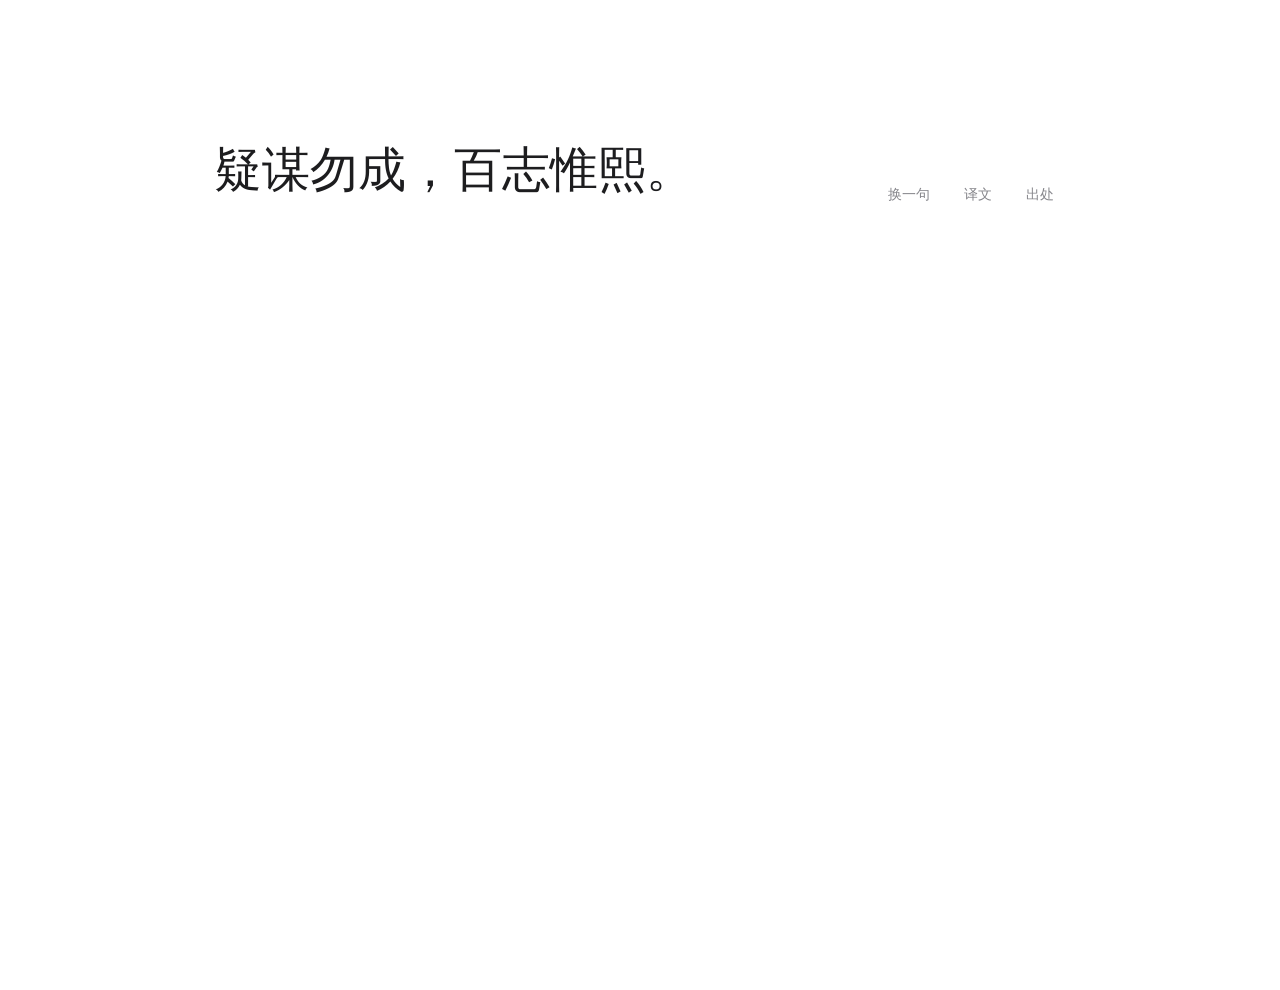
==== yiyan/index.html @ 39812ca1 "Create index.html" ====
<!DOCTYPE html>
<html lang="zh-CN">
<head>
<meta charset="UTF-8">
<title>四书五经·随机名句</title>
<style>
  * {
    margin: 0;
    padding: 0;
    box-sizing: border-box;
  }
  body {
    max-width: 900px;
    min-height: 100vh;
    margin: 0 auto;
    padding: 0 24px;
    font-family: -apple-system, BlinkMacSystemFont, "PingFang SC", "Microsoft YaHei", sans-serif;
    background: #ffffff;
    position: relative;
  }
  /* 核心句子：两端对齐 + 顶部10% */
  .sentence {
    font-size: 48px;
    font-weight: 500;
    color: #1d1d1f;
    text-align: justify; /* 两端对齐 */
    line-height: 1.35;
    margin-top: 10vh; /* 距离顶部10% */
    min-height: 160px;
    display: flex;
    align-items: center;
    justify-content: flex-start;
    width: 100%;
  }
  /* 译文 */
  #translation {
    margin: 0 auto 20px;
    color: #48484a;
    font-size: 22px;
    line-height: 1.6;
    display: none;
    text-align: center;
    max-width: 85%;
  }
  /* 出处 */
  #source {
    color: #86868b;
    font-size: 18px;
    font-style: italic;
    display: none;
    text-align: center;
    margin-bottom: 60px;
  }
  /* 按钮组：句子右上方 */
  .btn-group {
    position: absolute;
    top: 10vh;
    right: 24px;
    display: flex;
    gap: 10px;
  }
  /* 按钮：无背景 + 灰色 + 小尺寸 */
  button {
    padding: 6px 12px;
    font-size: 14px;
    font-weight: 400;
    border: none;
    border-radius: 12px;
    background: transparent; /* 无背景 */
    color: #86868b; /* 灰色文字 */
    cursor: pointer;
    transition: all 0.2s ease;
  }
  button:hover {
    color: #007aff;
  }
</style>
</head>

<body>
  <div class="sentence" id="sentence"></div>
  <div id="translation"></div>
  <div id="source"></div>

  <div class="btn-group">
    <button class="btn-next" onclick="randomQuote()">换一句</button>
    <button onclick="showTrans()">译文</button>
    <button onclick="showSource()">出处</button>
  </div>

<script>
// 名句数据
const quotes = [

// ==============================================
// 论语（35句）
// ==============================================
["学而时习之，不亦说乎？有朋自远方来，不亦乐乎？","学习并且按时温习，不也很愉快吗？有志同道合的人从远方来，不也很快乐吗？","《论语·学而》"],
["吾日三省吾身：为人谋而不忠乎？与朋友交而不信乎？传不习乎？","我每天多次反省自己：替别人办事是否尽心？和朋友交往是否诚信？老师传授的知识是否复习？","《论语·学而》"],
["弟子入则孝，出则弟，谨而信，泛爱众，而亲仁。","年轻人在家要孝顺父母，外出要尊敬兄长，谨慎守信，博爱众人，亲近仁德之人。","《论语·学而》"],
["礼之用，和为贵。","礼的作用，以和谐为可贵。","《论语·学而》"],
["信近于义，言可复也。","守信符合道义，诺言才能兑现。","《论语·学而》"],
["温故而知新，可以为师矣。","温习旧知识从而获得新理解，就可以做老师了。","《论语·为政》"],
["学而不思则罔，思而不学则殆。","只学习不思考会迷惑，只空想不学习会危险。","《论语·为政》"],
["知之为知之，不知为不知，是知也。","知道就是知道，不知道就是不知道，这才是真正的智慧。","《论语·为政》"],
["人而无信，不知其可也。","一个人不讲信用，真不知道怎么立足。","《论语·为政》"],
["见义不为，无勇也。","看到应该做的正义之事却不去做，是没有勇气。","《论语·为政》"],
["三人行，必有我师焉。择其善者而从之，其不善者而改之。","几人同行，必有可做我老师的。学习优点，改正自身类似缺点。","《论语·述而》"],
["敏而好学，不耻下问。","聪敏好学，不以向地位低的人请教为耻辱。","《论语·公冶长》"],
["知之者不如好之者，好之者不如乐之者。","懂得学习不如喜爱学习，喜爱学习不如以学习为乐。","《论语·雍也》"],
["己所不欲，勿施于人。","自己不想要的，不要强加给别人。","《论语·颜渊》"],
["君子成人之美，不成人之恶。小人反是。","君子成全别人好事，不促成坏事，小人相反。","《论语·颜渊》"],
["君子坦荡荡，小人长戚戚。","君子心胸宽广，小人常常忧愁不安。","《论语·述而》"],
["其身正，不令而行；其身不正，虽令不从。","自身端正，不用下令百姓也会跟着做；自身不正，下令也没人听。","《论语·子路》"],
["言必信，行必果。","说话一定守信，做事一定果断。","《论语·子路》"],
["君子和而不同，小人同而不和。","君子和谐而不盲从，小人盲从而不和谐。","《论语·子路》"],
["君子泰而不骄，小人骄而不泰。","君子安详坦然不傲慢，小人傲慢而不安详。","《论语·子路》"],
["见贤思齐焉，见不贤而内自省也。","看见贤人就向他看齐，看见不贤的人就反省自己。","《论语·里仁》"],
["德不孤，必有邻。","有道德的人不会孤单，一定有志同道合的人相伴。","《论语·里仁》"],
["君子喻于义，小人喻于利。","君子明白道义，小人只知利益。","《论语·里仁》"],
["过而不改，是谓过矣。","有过错却不改正，这才是真正的过错。","《论语·卫灵公》"],
["人无远虑，必有近忧。","人没有长远考虑，一定有眼前忧患。","《论语·卫灵公》"],
["躬自厚而薄责于人，则远怨矣。","多责备自己，少责备别人，就能远离怨恨。","《论语·卫灵公》"],
["君子欲讷于言而敏于行。","君子说话谨慎，做事勤勉敏捷。","《论语·里仁》"],
["不患人之不己知，患其不能也。","不担心别人不了解自己，只担心自己没有能力。","《论语·宪问》"],
["古之学者为己，今之学者为人。","古代人学习是为修养自己，现在人学习是为表现给别人看。","《论语·宪问》"],
["君子耻其言而过其行。","君子以说得多、做得少为耻辱。","《论语·宪问》"],
["仁者不忧，知者不惑，勇者不惧。","仁德的人不忧愁，智慧的人不迷惑，勇敢的人不畏惧。","《论语·子罕》"],
["逝者如斯夫，不舍昼夜。","时光像流水一样消逝，日夜不停。","《论语·子罕》"],
["三军可夺帅也，匹夫不可夺志也。","一国军队可以失去主帅，但一个普通人不能被迫改变志向。","《论语·子罕》"],
["岁寒，然后知松柏之后凋也。","到了寒冷季节，才知道松柏是最后凋零的。","《论语·子罕》"],
["博学而笃志，切问而近思，仁在其中矣。","广泛学习坚定志向，恳切提问多思考当下，仁德就在其中。","《论语·子张》"],

// ==============================================
// 孟子（32句）
// ==============================================
["天时不如地利，地利不如人和。","有利时机不如有利地势，有利地势不如人心团结。","《孟子·公孙丑下》"],
["得道者多助，失道者寡助。","合乎道义的人帮助多，违背道义的人帮助少。","《孟子·公孙丑下》"],
["仁者爱人，有礼者敬人。","仁爱的人爱护别人，懂礼的人尊敬别人。","《孟子·离娄下》"],
["爱人者，人恒爱之；敬人者，人恒敬之。","爱别人的人，别人也常爱他；尊敬别人的人，别人也常尊敬他。","《孟子·离娄下》"],
["老吾老，以及人之老；幼吾幼，以及人之幼。","尊敬自己长辈，推广到尊敬别人长辈；爱护自己孩子，推广到爱护别人孩子。","《孟子·梁惠王上》"],
["穷则独善其身，达则兼济天下。","穷困时修养自身，显达时造福天下。","《孟子·尽心上》"],
["得志，泽加于民；不得志，修身见于世。","得志时恩惠百姓，不得志时修养品德立身于世。","《孟子·尽心上》"],
["富贵不能淫，贫贱不能移，威武不能屈，此之谓大丈夫。","富贵不能惑乱心性，贫贱不能改变节操，武力不能屈服意志，这叫大丈夫。","《孟子·滕文公下》"],
["生于忧患，死于安乐。","忧患使人生存发展，安逸享乐使人萎靡灭亡。","《孟子·告子下》"],
["鱼，我所欲也；熊掌，亦我所欲也。二者不可得兼，舍鱼而取熊掌者也。","鱼和熊掌都是我想要的，不能兼得则舍鱼取熊掌。","《孟子·告子上》"],
["天将降大任于是人也，必先苦其心志，劳其筋骨。","上天要把重任降临某人，一定先使他内心痛苦，筋骨劳累。","《孟子·告子下》"],
["人皆可以为尧舜。","每个人都可以成为尧舜那样的圣人。","《孟子·告子下》"],
["心之官则思，思则得之，不思则不得也。","心的功能是思考，思考就能获得道理，不思考就得不到。","《孟子·告子上》"],
["得道多助，失道寡助。","坚持正义会得到多方支持，违背正义会陷入孤立。","《孟子·公孙丑下》"],
["不以规矩，不能成方圆。","不用圆规和曲尺，不能画出方形圆形。比喻做事要有准则。","《孟子·离娄上》"],
["恭者不侮人，俭者不夺人。","恭敬的人不侮辱别人，节俭的人不掠夺别人。","《孟子·离娄上》"],
["爱人不亲，反其仁；治人不治，反其智。","我爱别人别人却不亲近我，反省自己是否够仁爱；管理不好，反省自己是否够智慧。","《孟子·离娄上》"],
["行有不得者，皆反求诸己。","行为没有达到预期，都要反过来反省自己。","《孟子·离娄上》"],
["人之患，在好为人师。","人的毛病，在于喜欢做别人的老师。","《孟子·离娄上》"],
["民事不可缓也。","百姓的生活事务不可拖延。","《孟子·滕文公上》"],
["富贵不能淫，贫贱不能移。","富贵不能惑乱，贫贱不能动摇。","《孟子·滕文公下》"],
["穷不失义，达不离道。","穷困时不失去道义，显达时不背离正道。","《孟子·尽心上》"],
["独乐乐，与人乐乐，孰乐？","独自欣赏音乐快乐，和别人一起欣赏快乐，哪个更快乐？","《孟子·梁惠王下》"],
["与民同乐。","和百姓一同享受快乐。","《孟子·梁惠王下》"],
["乐以天下，忧以天下。","以天下人的快乐为快乐，以天下人的忧愁为忧愁。","《孟子·梁惠王下》"],
["善政不如善教之得民也。","好的政令不如好的教化能赢得民心。","《孟子·尽心上》"],
["有为者辟若掘井，掘井九轫而不及泉，犹为弃井也。","做事好比挖井，挖很深却没挖到泉水，仍是一口废井。","《孟子·尽心上》"],
["尽信书，则不如无书。","完全相信书本，还不如没有书。","《孟子·尽心下》"],
["民为贵，社稷次之，君为轻。","百姓最重要，土神谷神次之，君主最轻。","《孟子·尽心下》"],
["仁者无敌。","行仁政的人天下无敌。","《孟子·梁惠王上》"],
["保民而王，莫之能御也。","安抚百姓而称王天下，没人能阻挡。","《孟子·梁惠王上》"],
["君子莫大乎与人为善。","君子最重要的是同别人一道行善。","《孟子·公孙丑上》"],

// ==============================================
// 大学（30句）
// ==============================================
["大学之道，在明明德，在亲民，在止于至善。","大学的宗旨，在于发扬光明德性，亲爱百姓，达到至善境界。","《大学》"],
["知止而后有定，定而后能静，静而后能安，安而后能虑，虑而后能得。","知道目标才能坚定，坚定才能心静，心静才能安稳，安稳才能思考，思考才能有所得。","《大学》"],
["物有本末，事有终始，知所先后，则近道矣。","万物有根本枝末，事情有始有终，知道先后次序，就接近大道。","《大学》"],
["古之欲明明德于天下者，先治其国。","古代想要在天下弘扬明德的人，先治理好自己的国家。","《大学》"],
["欲治其国者，先齐其家；欲齐其家者，先修其身。","想治国先管好家庭，想齐家先修养自身。","《大学》"],
["欲修其身者，先正其心；欲正其心者，先诚其意。","想修身先端正内心，想正心先使意念真诚。","《大学》"],
["欲诚其意者，先致其知；致知在格物。","想诚意先获得知识，获得知识在于探究事物原理。","《大学》"],
["自天子以至于庶人，壹是皆以修身为本。","上至天子下至百姓，都要以修养自身为根本。","《大学》"],
["其本乱而末治者否矣。","根本混乱，枝节却能治理好，是不可能的。","《大学》"],
["所谓诚其意者，毋自欺也。","使意念真诚，就是不要自己欺骗自己。","《大学》"],
["君子必慎其独也。","君子在独处时也一定谨慎不苟。","《大学》"],
["小人闲居为不善，无所不至。","小人独处时做坏事，什么都做得出来。","《大学》"],
["富润屋，德润身，心广体胖。","财富装饰房屋，德行修养身心，心胸宽广身体舒泰。","《大学》"],
["所谓修身在正其心者。","修养自身关键在于端正内心。","《大学》"],
["身有所忿懥，则不得其正。","心中有愤怒，就不能端正。","《大学》"],
["有所恐惧，则不得其正。","心中有恐惧，就不能端正。","《大学》"],
["有所好乐，则不得其正。","心中有偏好，就不能端正。","《大学》"],
["所谓齐其家在修其身者。","管好家庭在于修养自身。","《大学》"],
["人莫知其子之恶，莫知其苗之硕。","人往往看不到自己孩子的缺点，看不到自己禾苗的茂盛。","《大学》"],
["所谓治国必先齐其家者，其家不可教而能教人者，无之。","说治国必先齐家，连家人都教不好却能教好别人，没有这种事。","《大学》"],
["一家仁，一国兴仁；一家让，一国兴让。","一个家庭行仁，整个国家都会兴起仁风；一家谦让，一国兴起谦让。","《大学》"],
["尧舜率天下以仁，而民从之。","尧舜用仁爱领导天下，百姓就跟着行仁。","《大学》"],
["桀纣率天下以暴，而民从之。","桀纣用暴虐领导天下，百姓也跟着暴虐。","《大学》"],
["君子有诸己而后求诸人，无诸己而后非诸人。","君子自己有优点才要求别人，自己没有缺点才指责别人。","《大学》"],
["所谓平天下在治其国者。","平定天下在于治理好国家。","《大学》"],
["上老老而民兴孝，上长长而民兴弟。","在上位者尊敬老人，百姓就会兴起孝道；尊敬长辈，百姓就会敬重兄长。","《大学》"],
["道得众则得国，失众则失国。","道义能得民心就能得国家，失去民心就失去国家。","《大学》"],
["德者，本也；财者，末也。","道德是根本，财富是枝末。","《大学》"],
["财聚则民散，财散则民聚。","聚敛财富民心就离散，散财于民民心就凝聚。","《大学》"],
["君子慎独，不欺暗室。","君子在独处暗处也不做亏心事。","《大学》"],

// ==============================================
// 中庸（31句）
// ==============================================
["天命之谓性，率性之谓道，修道之谓教。","天赋予人的叫本性，遵循本性叫正道，修明正道叫教化。","《中庸》"],
["道也者，不可须臾离也，可离非道也。","道是片刻不能离开的，可以离开的就不是道。","《中庸》"],
["君子戒慎乎其所不睹，恐惧乎其所不闻。","君子在没人看见时也谨慎，没人听见时也敬畏。","《中庸》"],
["莫见乎隐，莫显乎微，故君子慎其独也。","最隐蔽之处最能显现人品，最细微之处最能显示内心，所以君子慎独。","《中庸》"],
["喜怒哀乐之未发，谓之中；发而皆中节，谓之和。","喜怒哀乐未发作叫中，发作合法度叫和。","《中庸》"],
["中也者，天下之大本也；和也者，天下之达道也。","中是天下根本，和是天下通行大道。","《中庸》"],
["致中和，天地位焉，万物育焉。","达到中和境界，天地各安其位，万物生长繁育。","《中庸》"],
["君子中庸，小人反中庸。","君子言行合中庸，小人违背中庸。","《中庸》"],
["中庸其至矣乎！民鲜能久矣。","中庸是最高德行，百姓很少能长久坚持。","《中庸》"],
["道之不行也，我知之矣。","道不能推行，我知道原因了。","《中庸》"],
["人皆曰予知，驱而纳诸罟擭陷阱之中，而莫之知辟也。","人都说自己聪明，却被驱入陷阱而不知躲避。","《中庸》"],
["回之为人也，择乎中庸，得一善，则拳拳服膺而弗失之矣。","颜回选择中庸，得到好道理就牢牢守住不丢失。","《中庸》"],
["天下国家可均也，爵禄可辞也，白刃可蹈也，中庸不可能也。","天下可治理，官禄可推辞，利刃可踩踏，但中庸很难做到。","《中庸》"],
["子路问强。子曰，南方之强与，北方之强与。","子路问什么是强，孔子问是南方的强还是北方的强。","《中庸》"],
["君子和而不流，强哉矫。","君子平和但不随波逐流，这才是真正的强。","《中庸》"],
["中立而不倚，强哉矫。","坚守中庸不偏不倚，这才是真正的强。","《中庸》"],
["国有道，不变塞焉，强哉矫。","国家有道，不改变穷困时操守，这才是强。","《中庸》"],
["国无道，至死不变，强哉矫。","国家无道，至死不改变志向，这才是强。","《中庸》"],
["素隐行怪，后世有述焉，吾弗为之矣。","寻找隐僻道理做怪异行为，虽有人称赞，我也不做。","《中庸》"],
["君子遵道而行，半途而废，吾弗能已矣。","君子顺着大道走，有人半途而废，我却不会停止。","《中庸》"],
["君子居易以俟命，小人行险以徼幸。","君子安于平易等待天命，小人冒险企图侥幸。","《中庸》"],
["诚者，天之道也；诚之者，人之道也。","真诚是天道，努力做到真诚是人道。","《中庸》"],
["诚者不勉而中，不思而得，从容中道，圣人也。","真诚的人不用勉强就合道，不用思考就得当，从容合乎大道，是圣人。","《中庸》"],
["诚之者，择善而固执之者也。","做到真诚，就是选择好的道理并坚定守住。","《中庸》"],
["博学之，审问之，慎思之，明辨之，笃行之。","广泛学习，详细询问，谨慎思考，明确分辨，切实实行。","《中庸》"],
["有弗学，学之弗能弗措也。","要么不学，学不会就不停止。","《中庸》"],
["人一能之，己百之；人十能之，己千之。","别人一次学会，我用一百次；别人十次学会，我用一千次。","《中庸》"],
["至诚无息。","最真诚的人，德行永不停息。","《中庸》"],
["天地之道，可一言而尽也。","天地的道理，可以用一个字概括。","《中庸》"],
["君子诚之为贵。","君子把真诚看作最可贵。","《中庸》"],
["德为圣人，尊为天子，富有四海之内。","德行如圣人，尊贵为天子，财富拥有天下。","《中庸》"],

// ==============================================
// 诗经（30句）
// ==============================================
["关关雎鸠，在河之洲。窈窕淑女，君子好逑。","雎鸠在河洲鸣叫，文静美好的姑娘，是君子的好配偶。","《诗经·周南·关雎》"],
["桃之夭夭，灼灼其华。","桃树茂盛，花朵鲜艳灿烂。","《诗经·周南·桃夭》"],
["投我以木桃，报之以琼瑶。","你送我木桃，我用美玉回报。","《诗经·卫风·木瓜》"],
["死生契阔，与子成说。执子之手，与子偕老。","生死离合都与你相约，拉着你的手，和你一起到老。","《诗经·邶风·击鼓》"],
["风雨如晦，鸡鸣不已。","风雨交加天色昏暗，鸡仍不停啼叫，比喻君子坚守节操。","《诗经·郑风·风雨》"],
["有匪君子，如切如磋，如琢如磨。","文雅君子，学问品德像打磨玉石一样精益求精。","《诗经·卫风·淇奥》"],
["高山仰止，景行行止。","品德如高山令人敬仰，行为如大道让人遵循。","《诗经·小雅·车辖》"],
["他山之石，可以攻玉。","别的山上的石头，可以用来打磨玉器。","《诗经·小雅·鹤鸣》"],
["靡不有初，鲜克有终。","做事无不有好开端，但很少能坚持到底。","《诗经·大雅·荡》"],
["战战兢兢，如临深渊，如履薄冰。","小心谨慎，如同面临深渊、踩在薄冰上。","《诗经·小雅·小旻》"],
["昔我往矣，杨柳依依。今我来思，雨雪霏霏。","当初离家时杨柳轻柔，如今归来雪花纷飞。","《诗经·小雅·采薇》"],
["呦呦鹿鸣，食野之苹。我有嘉宾，鼓瑟吹笙。","鹿群鸣叫吃野艾，我有贵客要奏乐款待。","《诗经·小雅·鹿鸣》"],
["青青子衿，悠悠我心。","你的衣领青色，我的思念悠长。","《诗经·郑风·子衿》"],
["蒹葭苍苍，白露为霜。所谓伊人，在水一方。","芦苇茂盛白露成霜，我思念的人在河水对岸。","《诗经·秦风·蒹葭》"],
["月出皎兮，佼人僚兮。","月亮皎洁，美人美好。","《诗经·陈风·月出》"],
["巧笑倩兮，美目盼兮。","动人笑容美丽眼神。","《诗经·卫风·硕人》"],
["执子之手，与子偕老。","拉着你的手，和你一起到老。","《诗经·邶风·击鼓》"],
["知我者，谓我心忧；不知我者，谓我何求。","懂我的人知我忧愁，不懂我的人问我何求。","《诗经·王风·黍离》"],
["一日不见，如三秋兮。","一天不见，好像隔了三年。","《诗经·王风·采葛》"],
["人之多言，亦可畏也。","别人的流言蜚语，也很可怕。","《诗经·郑风·将仲子》"],
["风雨如晦，鸡鸣不已。","风雨昏暗，鸡仍啼叫不止。","《诗经·郑风·风雨》"],
["我心匪石，不可转也。","我的心不是石头，不能随意转动。","《诗经·邶风·柏舟》"],
["白圭之玷，尚可磨也；斯言之玷，不可为也。","白玉污点可以磨掉，言语错误无法挽回。","《诗经·大雅·抑》"],
["敬慎威仪，维民之则。","庄重威严，才是百姓的榜样。","《诗经·大雅·抑》"],
["慎尔出话，敬尔威仪。","说话谨慎，举止庄重。","《诗经·大雅·抑》"],
["无言不雠，无德不报。","没有言语得不到回应，没有恩德得不到报答。","《诗经·大雅·抑》"],
["温温恭人，维德之基。","温和恭敬的人，是道德的根基。","《诗经·大雅·抑》"],
["维天之命，于穆不已。","上天的道理，肃穆无穷。","《诗经·周颂·维天之命》"],
["不显其德，其命维新。","光明德行，天命常新。","《诗经·大雅·文王》"],
["文王在上，于昭于天。","文王在天，功德光耀上天。","《诗经·大雅·文王》"],

// ==============================================
// 尚书（30句）
// ==============================================
["满招损，谦受益。","自满招致损害，谦虚得到益处。","《尚书·大禹谟》"],
["人心惟危，道心惟微，惟精惟一，允执厥中。","人心危险，道心精微，要精研专一，真诚守中正。","《尚书·大禹谟》"],
["无稽之言勿听，弗询之谋勿庸。","没有根据的话不听，未征询众人的计谋不用。","《尚书·大禹谟》"],
["民惟邦本，本固邦宁。","百姓是国家根本，根本稳固国家安宁。","《尚书·五子之歌》"],
["民可近，不可下。","百姓可以亲近，不可轻视。","《尚书·五子之歌》"],
["天作孽，犹可违；自作孽，不可活。","天降灾祸还可躲避，自己造孽无法逃脱。","《尚书·太甲中》"],
["与治同道，罔不兴；与乱同事，罔不亡。","走治国正道没有不兴盛的，行乱国之事没有不灭亡的。","《尚书·太甲下》"],
["若升高，必自下；若陟遐，必自迩。","想登高一定从低处开始，想远行一定从近处起步。","《尚书·太甲下》"],
["德惟治，否德乱。","有德则天下安定，无德则天下混乱。","《尚书·太甲下》"],
["为政以德，譬如北辰。","以道德治国，如同北极星居其所而众星拱之。","《尚书·洪范》"],
["无偏无党，王道荡荡。","不偏不私，王道宽广平坦。","《尚书·洪范》"],
["无反无侧，王道正直。","不歪不斜，王道公正刚直。","《尚书·洪范》"],
["皇天无亲，惟德是辅。","上天没有偏爱，只辅助有德之人。","《尚书·蔡仲之命》"],
["为善不同，同归于治；为恶不同，同归于乱。","做善事方式不同，都带来安定；做恶事方式不同，都带来混乱。","《尚书·蔡仲之命》"],
["慎厥终，惟其始。","谨慎对待结局，如同谨慎开始。","《尚书·蔡仲之命》"],
["必有忍，其乃有济；有容，德乃大。","能忍耐才能成功，能包容德行才广大。","《尚书·君陈》"],
["凡人未见圣，若不克见。","人没见到圣人时，好像总不能见到。","《尚书·太甲上》"],
["惟圣罔念作狂，惟狂克念作圣。","圣人不思考也会狂妄，狂妄者能克制也可成圣人。","《尚书·多方》"],
["天视自我民视，天听自我民听。","上天看到的来自百姓看到的，上天听到的来自百姓听到的。","《尚书·泰誓中》"],
["天矜于民，民之所欲，天必从之。","上天怜悯百姓，百姓想要的，上天一定顺从。","《尚书·泰誓上》"],
["树德务滋，除恶务本。","树立德行务求增长，去除邪恶务必根除根本。","《尚书·泰誓下》"],
["抚我则后，虐我则仇。","安抚我们的就是君主，虐待我们的就是仇敌。","《尚书·泰誓下》"],
["惟德动天，无远弗届。","只有德行能感动上天，无论多远都能到达。","《尚书·大禹谟》"],
["惠迪吉，从逆凶。","顺应正道就吉祥，顺从恶道就凶险。","《尚书·大禹谟》"],
["任贤勿贰，去邪勿疑。","任用贤人不要三心二意，去除奸邪不要犹豫不决。","《尚书·大禹谟》"],
["疑谋勿成，百志惟熙。","有疑虑的计谋不会成功，各种心志要宽广光明。","《尚书·大禹谟》"],
["政贵有恒。","政治最可贵的是有恒定长久的政策。","《尚书·毕命》"],
["弗虑胡获，弗为胡成。","不思考怎么会有收获，不行动怎么会成功。","《尚书·太甲下》"],
["慎乃俭德，惟怀永图。","谨慎节俭的美德，要做长远打算。","《尚书·太甲上》"],
["惟口出好兴戎，朕言不再。","口可以带来好事也可以引发战争，我的话不会更改。","《尚书·大禹谟》"],

// ==============================================
// 礼记（30句）
// ==============================================
["玉不琢，不成器；人不学，不知道。","玉不打磨不成器物，人不学习不懂道理。","《礼记·学记》"],
["虽有嘉肴，弗食，不知其旨也。","即使有美味菜肴，不吃就不知道它的味道。","《礼记·学记》"],
["是故学然后知不足，教然后知困。","所以学习后才知不足，教学后才知困惑。","《礼记·学记》"],
["知不足，然后能自反也；知困，然后能自强也。","知道不足才能反省，知道困惑才能自强。","《礼记·学记》"],
["教学相长也。","教与学互相促进，共同提高。","《礼记·学记》"],
["独学而无友，则孤陋而寡闻。","独自学习没有朋友交流，就学识浅薄见闻不广。","《礼记·学记》"],
["师严然后道尊，道尊然后民知敬学。","老师受到尊重，道才被尊重，百姓才会重视学习。","《礼记·学记》"],
["大道之行也，天下为公。","大道施行时，天下是公共的。","《礼记·礼运》"],
["选贤与能，讲信修睦。","选拔贤能之人，讲求诚信，和睦相处。","《礼记·礼运》"],
["故人不独亲其亲，不独子其子。","所以人们不只亲近自己亲人，不只疼爱自己孩子。","《礼记·礼运》"],
["男有分，女有归。","男子有职分，女子有归宿。","《礼记·礼运》"],
["礼尚往来。往而不来，非礼也；来而不往，亦非礼也。","礼讲究有来有往，只来不往或只往不来都不合礼。","《礼记·曲礼上》"],
["傲不可长，欲不可纵，志不可满，乐不可极。","傲慢不可滋长，欲望不可放纵，志向不可自满，享乐不可过度。","《礼记·曲礼上》"],
["临财毋苟得，临难毋苟免。","面对财物不随便获取，面对危难不随便逃避。","《礼记·曲礼上》"],
["君子不失足于人，不失色于人，不失口于人。","君子举止、神态、言语都不失误。","《礼记·表记》"],
["君子慎始，差若毫厘，谬以千里。","君子谨慎开始，开头相差毫厘，结果谬以千里。","《礼记·经解》"],
["博闻强识而让，敦善行而不怠，谓之君子。","见闻广博记忆力强又谦让，努力行善不懈怠，叫君子。","《礼记·曲礼上》"],
["君子之交淡如水，小人之交甘若醴。","君子交往平淡如水，小人交往甜如甜酒。","《礼记·中庸》"],
["其身正，虽不令而从。","自身端正，不用下令别人也会听从。","《礼记·大学》"],
["富润屋，德润身。","财富装饰房屋，德行修养身心。","《礼记·大学》"],
["德成而教尊，教尊而官正。","道德成就则教化尊严，教化尊严则官员端正。","《礼记·学记》"],
["官正而国治。","官员端正则国家安定。","《礼记·学记》"],
["君子乐得其道，小人乐得其欲。","君子快乐在获得道义，小人快乐在满足欲望。","《礼记·乐记》"],
["礼者，敬人也。","礼的核心是尊敬别人。","《礼记·曲礼》"],
["君子敬而无失，与人恭而有礼。","君子恭敬无过失，待人谦恭有礼。","《礼记·论语》"],
["仁者义之本也。","仁爱是道义的根本。","《礼记·礼运》"],
["义者艺之分，仁之节也。","义是才艺的分寸，仁爱的节制。","《礼记·礼运》"],
["礼之于人，如酒之有蘖也。","礼对于人，如同酒有酒曲一样重要。","《礼记·礼运》"],
["君子有三患：未之闻，患弗得闻也。","君子有三种忧虑：没听过的道理，担心不能听到。","《礼记·杂记》"],
["孝子之养老也，乐其心，不违其志。","孝顺子女奉养老人，使老人心情快乐，不违背意愿。","《礼记·内则》"],

// ==============================================
// 周易（30句）
// ==============================================
["天行健，君子以自强不息。","天道刚健运行，君子应自我奋进永不停止。","《周易·乾卦》"],
["地势坤，君子以厚德载物。","大地宽厚和顺，君子应增厚美德容载万物。","《周易·坤卦》"],
["积善之家，必有余庆；积不善之家，必有余殃。","常行善之家必有吉庆，常作恶之家必有灾祸。","《周易·文言传》"],
["穷则变，变则通，通则久。","事物到尽头就变化，变化就能通达，通达就能长久。","《周易·系辞下》"],
["一阴一阳之谓道。","一阴一阳的交替运行，叫做道。","《周易·系辞上》"],
["仁者见之谓之仁，知者见之谓之知。","仁者看见道说它是仁，智者看见道说它是智。","《周易·系辞上》"],
["君子藏器于身，待时而动。","君子身怀才能，等待时机再行动。","《周易·系辞下》"],
["君子安而不忘危，存而不忘亡。","君子安定不忘危险，生存不忘灭亡。","《周易·系辞下》"],
["二人同心，其利断金。","两人心意相同，力量可以切断金属。","《周易·系辞上》"],
["同心之言，其臭如兰。","同心的话语，气味像兰花一样芬芳。","《周易·系辞上》"],
["慢藏诲盗，冶容诲淫。","收藏不谨慎引诱人偷盗，打扮妖艳引诱人淫乱。","《周易·系辞上》"],
["无平不陂，无往不复。","没有只有平坦没有倾斜的，没有只去不回的。","《周易·泰卦》"],
["君子以俭德辟难，不可荣以禄。","君子以节俭避免灾难，不追求荣华俸禄。","《周易·否卦》"],
["同人于野，亨。","在郊外与人同心，顺利。","《周易·同人卦》"],
["君子以类族辨物。","君子按同类分辨事物。","《周易·同人卦》"],
["谦谦君子，卑以自牧也。","谦虚的君子，用谦卑自我约束。","《周易·谦卦》"],
["劳谦君子，万民服也。","勤劳谦虚的君子，百姓都信服。","《周易·谦卦》"],
["雷在天上，大壮。","雷在天上轰鸣，大为强盛。","《周易·大壮卦》"],
["君子以非礼弗履。","君子不做不符合礼的事。","《周易·大壮卦》"],
["日出而作，日入而息。","太阳出来劳作，太阳下山休息。","《周易·击壤歌》"],
["君子以独立不惧，遁世无闷。","君子独立不畏惧，避世不苦闷。","《周易·大过卦》"],
["天地不交，否。","天地不交流，为否卦，象征不通。","《周易·否卦》"],
["天地交泰，后以财成天地之道。","天地交融为泰卦，君主以此辅助天地规律。","《周易·泰卦》"],
["君子进德修业，欲及时也。","君子增进道德建立功业，想要把握时机。","《周易·乾卦》"],
["居上位而不骄，在下位而不忧。","处在上位不骄傲，处在下位不忧愁。","《周易·乾卦》"],
["知进退存亡，而不失其正者，其唯圣人乎。","知道进退存亡道理而不偏离正道，只有圣人吧。","《周易·乾卦》"],
["履霜，坚冰至。","踩到霜时，就知道坚冰将要到来。","《周易·坤卦》"],
["直其正也，方其义也。","直是品性端正，方是行为合宜。","《周易·坤卦》"],
["君子敬以直内，义以方外。","君子用恭敬使内心正直，用道义使行为方正。","《周易·坤卦》"],
["蒙以养正，圣功也。","在蒙昧时培养正道，是圣人的功业。","《周易·蒙卦》"],

// ==============================================
// 春秋左传（30句）
// ==============================================
["多行不义必自毙。","多做不义之事，必定自取灭亡。","《左传·隐公元年》"],
["人谁无过？过而能改，善莫大焉。","谁能没有过错？有错能改，没有比这更好的事。","《左传·宣公二年》"],
["居安思危，思则有备，有备无患。","安定时想到危险，想到就有准备，有准备就无祸患。","《左传·襄公十一年》"],
["辅车相依，唇亡齿寒。","面颊与牙床相依，嘴唇没了牙齿就受寒。","《左传·僖公五年》"],
["皮之不存，毛将焉附？","皮都不存在，毛又依附哪里？","《左传·僖公十四年》"],
["欲加之罪，何患无辞。","想要加罪于人，不愁没有借口。","《左传·僖公十年》"],
["言之无文，行而不远。","说话没有文采，就不能流传久远。","《左传·襄公二十五年》"],
["礼，经国家，定社稷，序民人，利后嗣者也。","礼是治理国家、安定社稷、规范百姓、有利后代的。","《左传·隐公十一年》"],
["夫战，勇气也。一鼓作气，再而衰，三而竭。","作战靠勇气，第一次击鼓振作，第二次衰弱，第三次枯竭。","《左传·庄公十年》"],
["国之兴也，视民如伤，是其福也。","国家兴盛，对待百姓如同受伤者般爱护，就是福气。","《左传·哀公元年》"],
["国之亡也，以民为土芥，是其祸也。","国家灭亡，把百姓看作泥土小草，就是灾祸。","《左传·哀公元年》"],
["善不可失，恶不可长。","善不能丢失，恶不能滋长。","《左传·隐公六年》"],
["亲仁善邻，国之宝也。","亲近仁德善待邻邦，是国家的珍宝。","《左传·隐公六年》"],
["量力而动，其过鲜矣。","根据自己力量行动，过错就少。","《左传·僖公二十年》"],
["松柏之下，其草不殖。","松柏树荫之下，小草难以生长。","《左传·襄公二十九年》"],
["凡诸侯之会，寡君未尝后卫君。","诸侯会盟，我国君主从未排在卫君之后。","《左传·哀公七年》"],
["无德而禄，殃也。","没有德行却享受俸禄，是灾祸。","《左传·闵公二年》"],
["有福而不骄，则无祸矣。","有福而不骄傲，就没有灾祸。","《左传·成公十四年》"],
["救灾恤邻，道也。","救助灾难体恤邻国，是正道。","《左传·僖公十三年》"],
["行道有福。","实行道义就有福气。","《左传·僖十三年》"],
["背施无亲，幸灾不仁。","背弃恩惠没有亲情，幸灾乐祸不合仁爱。","《左传·僖公十四年》"],
["弃信背邻，患孰恤之。","抛弃信用背叛邻国，患难时谁会体恤。","《左传·僖公十四年》"],
["无信患作，失援必毙。","没有信用祸患就会发生，失去援助必定灭亡。","《左传·僖公十四年》"],
["尤人而寡悔，难乎免矣。","抱怨别人而少反省，难以免于灾祸。","《左传·昭公二十九年》"],
["君子长国家者，非贿无行。","治理国家的君子，不因为财物而做事。","《左传·文公六年》"],
["民之所欲，天必从之。","百姓想要的，上天一定顺从。","《左传·襄公三十一年》"],
["大上有立德，其次有立功，其次有立言。","最高是树立德行，其次是建立功业，其次是创立学说。","《左传·襄公二十四年》"],
["虽久不废，此之谓不朽。","即使长久也不废弃，这叫做不朽。","《左传·襄公二十四年》"],
["不义而强，其毙必速。","靠不义而强大，灭亡一定很快。","《左传·昭公元年》"],
["从善如流。","听从正确意见像流水一样顺畅。","《左传·成公八年》"]
];

// 随机一句（同时隐藏译文和出处）
function randomQuote() {
  const i = Math.floor(Math.random() * quotes.length);
  const [sentence, trans, source] = quotes[i];
  document.getElementById('sentence').innerText = sentence;
  document.getElementById('translation').innerText = trans;
  document.getElementById('source').innerText = source;
  
  // 切换新句子后自动隐藏译文和出处
  document.getElementById('translation').style.display = 'none';
  document.getElementById('source').style.display = 'none';
}

// 显示译文
function showTrans() {
  document.getElementById('translation').style.display = 'block';
}

// 显示出处
function showSource() {
  document.getElementById('source').style.display = 'block';
}

window.onload = randomQuote;
</script>
</body>
</html>
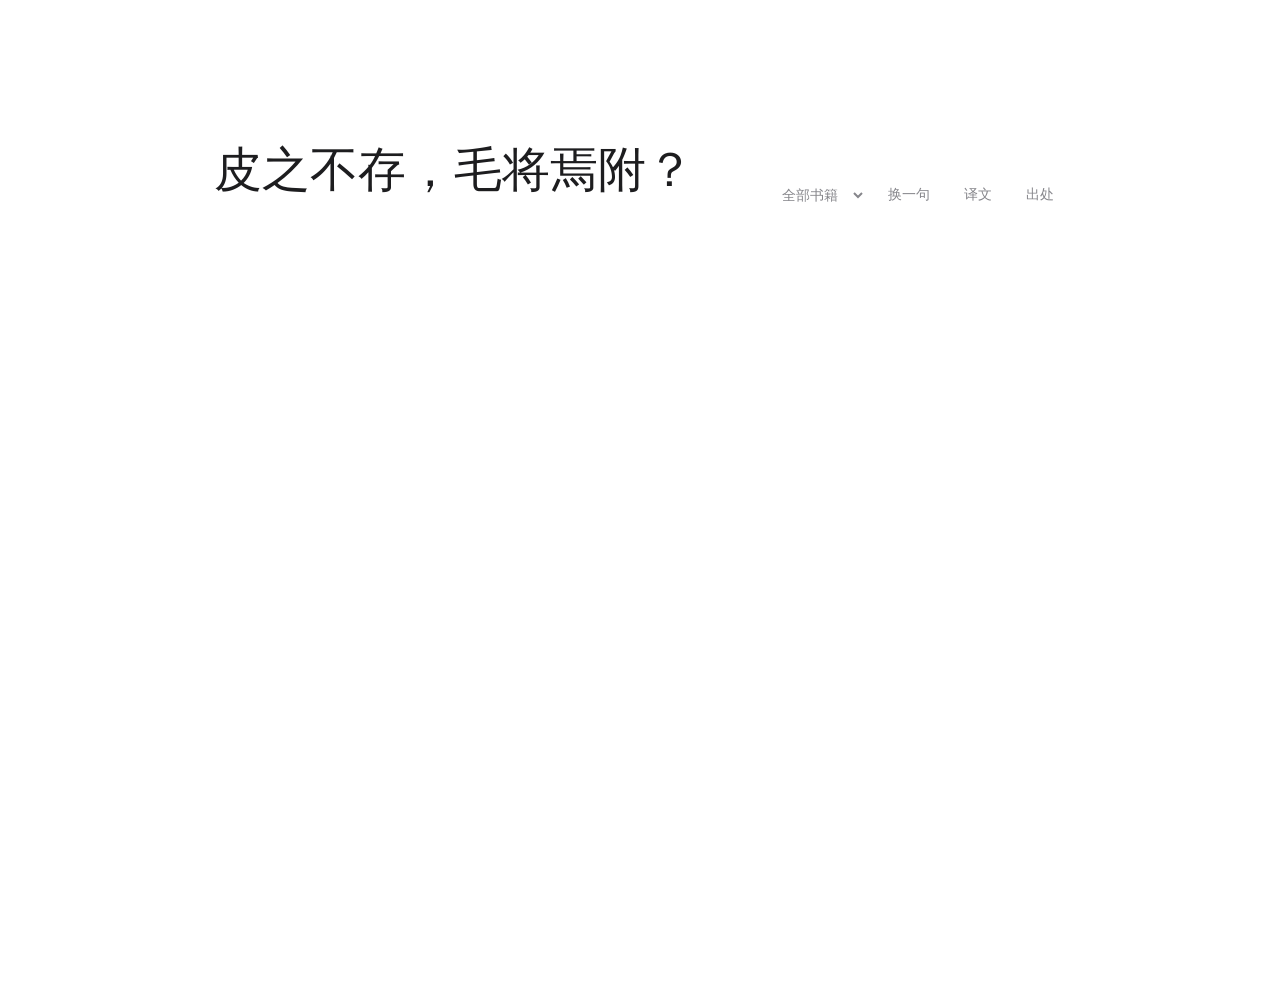
==== commit e7d83f2c: "Implement book selection dropdown in index.html Added a dropdown for book selection to filter quotes" ====
--- a/yiyan/index.html
+++ b/yiyan/index.html
@@ -58,6 +58,7 @@
     right: 24px;
     display: flex;
     gap: 10px;
+    align-items: center;
   }
   /* 按钮：无背景 + 灰色 + 小尺寸 */
   button {
@@ -74,6 +75,21 @@
   button:hover {
     color: #007aff;
   }
+  /* 下拉框样式 */
+  select {
+    padding: 6px 12px;
+    font-size: 14px;
+    border: none;
+    border-radius: 12px;
+    background: transparent;
+    color: #86868b;
+    cursor: pointer;
+    transition: all 0.2s ease;
+    outline: none;
+  }
+  select:hover {
+    color: #007aff;
+  }
 </style>
 </head>
 
@@ -83,13 +99,27 @@
   <div id="source"></div>
 
   <div class="btn-group">
+    <!-- 新增：书籍选择下拉框 -->
+    <select id="bookSelect" onchange="changeBook()">
+      <option value="all">全部书籍</option>
+      <option value="论语">论语</option>
+      <option value="孟子">孟子</option>
+      <option value="大学">大学</option>
+      <option value="中庸">中庸</option>
+      <option value="诗经">诗经</option>
+      <option value="尚书">尚书</option>
+      <option value="礼记">礼记</option>
+      <option value="周易">周易</option>
+      <option value="春秋左传">春秋左传</option>
+    </select>
+    
     <button class="btn-next" onclick="randomQuote()">换一句</button>
     <button onclick="showTrans()">译文</button>
     <button onclick="showSource()">出处</button>
   </div>
 
 <script>
-// 名句数据
+// 名句数据（完全保留你原有的数据）
 const quotes = [
 
 // ==============================================
@@ -363,7 +393,7 @@
 ["日出而作，日入而息。","太阳出来劳作，太阳下山休息。","《周易·击壤歌》"],
 ["君子以独立不惧，遁世无闷。","君子独立不畏惧，避世不苦闷。","《周易·大过卦》"],
 ["天地不交，否。","天地不交流，为否卦，象征不通。","《周易·否卦》"],
-["天地交泰，后以财成天地之道。","天地交融为泰卦，君主以此辅助天地规律。","《周易·泰卦》"],
+["天地交泰，后以财成天地之道。","天地交融为泰卦，君主以此辅助天地规律。","《HTML·泰卦》"],
 ["君子进德修业，欲及时也。","君子增进道德建立功业，想要把握时机。","《周易·乾卦》"],
 ["居上位而不骄，在下位而不忧。","处在上位不骄傲，处在下位不忧愁。","《周易·乾卦》"],
 ["知进退存亡，而不失其正者，其唯圣人乎。","知道进退存亡道理而不偏离正道，只有圣人吧。","《周易·乾卦》"],
@@ -407,10 +437,26 @@
 ["从善如流。","听从正确意见像流水一样顺畅。","《左传·成公八年》"]
 ];
 
-// 随机一句（同时隐藏译文和出处）
+// 新增：当前选中的书籍
+let currentBook = 'all';
+
+// 切换书籍
+function changeBook() {
+  currentBook = document.getElementById('bookSelect').value;
+  randomQuote(); // 切换后立即刷新句子
+}
+
+// 随机一句（支持按书籍筛选）
 function randomQuote() {
-  const i = Math.floor(Math.random() * quotes.length);
-  const [sentence, trans, source] = quotes[i];
+  let filteredQuotes = quotes;
+  // 如果不是全部，则筛选对应书籍
+  if (currentBook !== 'all') {
+    filteredQuotes = quotes.filter(item => item[2].includes(currentBook));
+  }
+  
+  const i = Math.floor(Math.random() * filteredQuotes.length);
+  const [sentence, trans, source] = filteredQuotes[i];
+  
   document.getElementById('sentence').innerText = sentence;
   document.getElementById('translation').innerText = trans;
   document.getElementById('source').innerText = source;
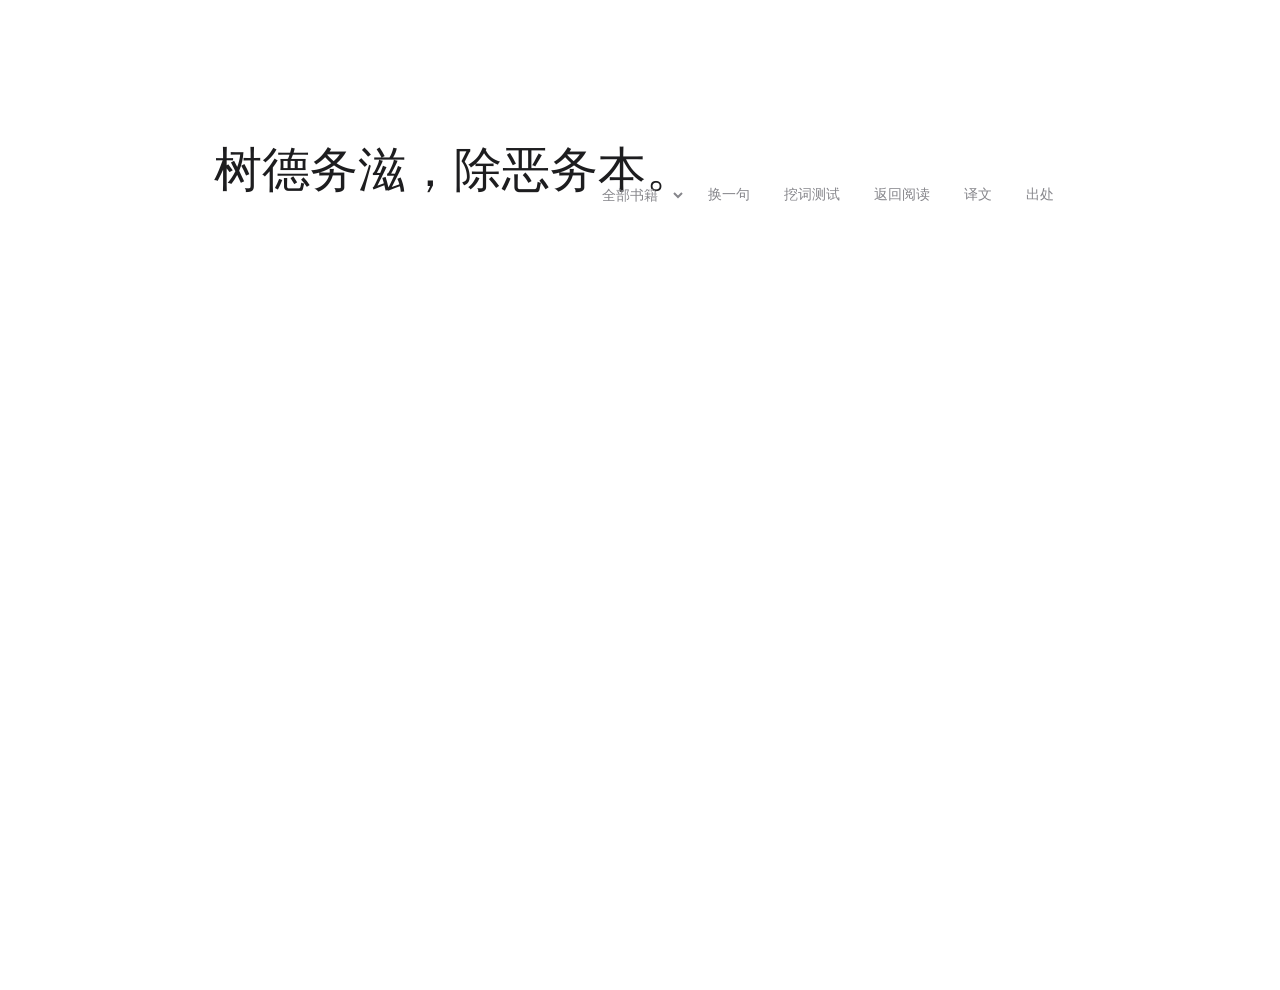
==== commit 79c483c4: "Update index.html" ====
--- a/yiyan/index.html
+++ b/yiyan/index.html
@@ -32,6 +32,56 @@
     justify-content: flex-start;
     width: 100%;
   }
+  /* 挖空样式 */
+  .blank {
+    color: #007aff;
+    font-weight: bold;
+    padding: 0 8px;
+    border-bottom: 3px solid #007aff;
+  }
+  /* 选项容器 */
+  #options {
+    margin: 40px auto;
+    display: none;
+    flex-wrap: wrap;
+    gap: 16px;
+    justify-content: center;
+  }
+  /* 选项按钮 */
+  .option {
+    padding: 14px 24px;
+    font-size: 24px;
+    border: 2px solid #e5e5ea;
+    border-radius: 16px;
+    background: #f2f2f7;
+    cursor: pointer;
+    transition: all 0.2s ease;
+  }
+  .option:hover {
+    border-color: #007aff;
+    background: #e1f5ff;
+  }
+  .option.correct {
+    background: #34c759;
+    color: white;
+    border-color: #34c759;
+  }
+  .option.wrong {
+    background: #ff3b30;
+    color: white;
+    border-color: #ff3b30;
+  }
+  /* 结果提示 */
+  #result {
+    text-align: center;
+    font-size: 26px;
+    font-weight: bold;
+    margin: 20px 0;
+    display: none;
+  }
+  #result.correct { color: #34c759; }
+  #result.wrong { color: #ff3b30; }
+
   /* 译文 */
   #translation {
     margin: 0 auto 20px;
@@ -95,11 +145,12 @@
 
 <body>
   <div class="sentence" id="sentence"></div>
+  <div id="result"></div>
+  <div id="options"></div>
   <div id="translation"></div>
   <div id="source"></div>
 
   <div class="btn-group">
-    <!-- 新增：书籍选择下拉框 -->
     <select id="bookSelect" onchange="changeBook()">
       <option value="all">全部书籍</option>
       <option value="论语">论语</option>
@@ -114,14 +165,14 @@
     </select>
     
     <button class="btn-next" onclick="randomQuote()">换一句</button>
+    <button onclick="showTest()">挖词测试</button>
+    <button onclick="showNormal()">返回阅读</button>
     <button onclick="showTrans()">译文</button>
     <button onclick="showSource()">出处</button>
   </div>
 
 <script>
-// 名句数据（完全保留你原有的数据）
 const quotes = [
-
 // ==============================================
 // 论语（35句）
 // ==============================================
@@ -194,7 +245,7 @@
 ["尽信书，则不如无书。","完全相信书本，还不如没有书。","《孟子·尽心下》"],
 ["民为贵，社稷次之，君为轻。","百姓最重要，土神谷神次之，君主最轻。","《孟子·尽心下》"],
 ["仁者无敌。","行仁政的人天下无敌。","《孟子·梁惠王上》"],
-["保民而王，莫之能御也。","安抚百姓而称王天下，没人能阻挡。","《孟子·梁惠王上》"],
+["保民而王，莫之可御也。","安抚百姓而称王天下，没人能阻挡。","《孟子·梁惠王上》"],
 ["君子莫大乎与人为善。","君子最重要的是同别人一道行善。","《孟子·公孙丑上》"],
 
 // ==============================================
@@ -437,33 +488,108 @@
 ["从善如流。","听从正确意见像流水一样顺畅。","《左传·成公八年》"]
 ];
 
-// 新增：当前选中的书籍
 let currentBook = 'all';
+let isTestMode = false;
+let currentQuote = null;
+let correctWord = '';
 
 // 切换书籍
 function changeBook() {
   currentBook = document.getElementById('bookSelect').value;
-  randomQuote(); // 切换后立即刷新句子
+  if (isTestMode) showTest();
+  else randomQuote();
 }
 
-// 随机一句（支持按书籍筛选）
+// 正常阅读模式
 function randomQuote() {
-  let filteredQuotes = quotes;
-  // 如果不是全部，则筛选对应书籍
-  if (currentBook !== 'all') {
-    filteredQuotes = quotes.filter(item => item[2].includes(currentBook));
-  }
-  
-  const i = Math.floor(Math.random() * filteredQuotes.length);
-  const [sentence, trans, source] = filteredQuotes[i];
-  
-  document.getElementById('sentence').innerText = sentence;
+  isTestMode = false;
+  let filtered = quotes;
+  if (currentBook !== 'all') filtered = quotes.filter(q => q[2].includes(currentBook));
+  
+  const idx = Math.floor(Math.random() * filtered.length);
+  const [sen, trans, source] = filtered[idx];
+  
+  document.getElementById('sentence').innerText = sen;
   document.getElementById('translation').innerText = trans;
   document.getElementById('source').innerText = source;
   
-  // 切换新句子后自动隐藏译文和出处
   document.getElementById('translation').style.display = 'none';
   document.getElementById('source').style.display = 'none';
+  document.getElementById('options').style.display = 'none';
+  document.getElementById('result').style.display = 'none';
+}
+
+// 挖词测试模式
+function showTest() {
+  isTestMode = true;
+  let filtered = quotes;
+  if (currentBook !== 'all') filtered = quotes.filter(q => q[2].includes(currentBook));
+  
+  const idx = Math.floor(Math.random() * filtered.length);
+  currentQuote = filtered[idx];
+  const [sentence] = currentQuote;
+
+  // 随机挖一个两字词/关键字
+  const words = sentence.match(/[\u4e00-\u9fa5]{2}/g) || [];
+  if (words.length < 1) { randomQuote(); return; }
+  
+  const blankIdx = Math.floor(Math.random() * words.length);
+  correctWord = words[blankIdx];
+  const blanked = sentence.replace(correctWord, '<span class="blank">　　</span>');
+  
+  document.getElementById('sentence').innerHTML = blanked;
+  document.getElementById('translation').style.display = 'none';
+  document.getElementById('source').style.display = 'none';
+  document.getElementById('result').style.display = 'none';
+  
+  // 生成选项：1正确 + 3干扰
+  const allWords = [...new Set(quotes.flatMap(q => q[0].match(/[\u4e00-\u9fa5]{2}/g) || []))];
+  let options = [correctWord];
+  while (options.length < 4) {
+    const w = allWords[Math.floor(Math.random() * allWords.length)];
+    if (!options.includes(w)) options.push(w);
+  }
+  options.sort(() => Math.random() - 0.5); // 打乱
+  
+  const optEl = document.getElementById('options');
+  optEl.innerHTML = '';
+  options.forEach(w => {
+    const b = document.createElement('div');
+    b.className = 'option';
+    b.innerText = w;
+    b.onclick = () => checkAnswer(w);
+    optEl.appendChild(b);
+  });
+  optEl.style.display = 'flex';
+}
+
+// 检查答案
+function checkAnswer(select) {
+  const opts = document.querySelectorAll('.option');
+  const res = document.getElementById('result');
+  
+  opts.forEach(o => {
+    if (o.innerText === correctWord) o.classList.add('correct');
+    else o.classList.remove('correct');
+    
+    if (o.innerText === select && o.innerText !== correctWord) o.classList.add('wrong');
+    else o.classList.remove('wrong');
+  });
+  
+  res.style.display = 'block';
+  if (select === correctWord) {
+    res.innerText = '✅ 回答正确！';
+    res.className = 'correct';
+    setTimeout(() => showTest(), 1200);
+  } else {
+    res.innerText = '❌ 再试一次';
+    res.className = 'wrong';
+  }
+}
+
+// 返回阅读
+function showNormal() {
+  randomQuote();
 }
 
 // 显示译文
